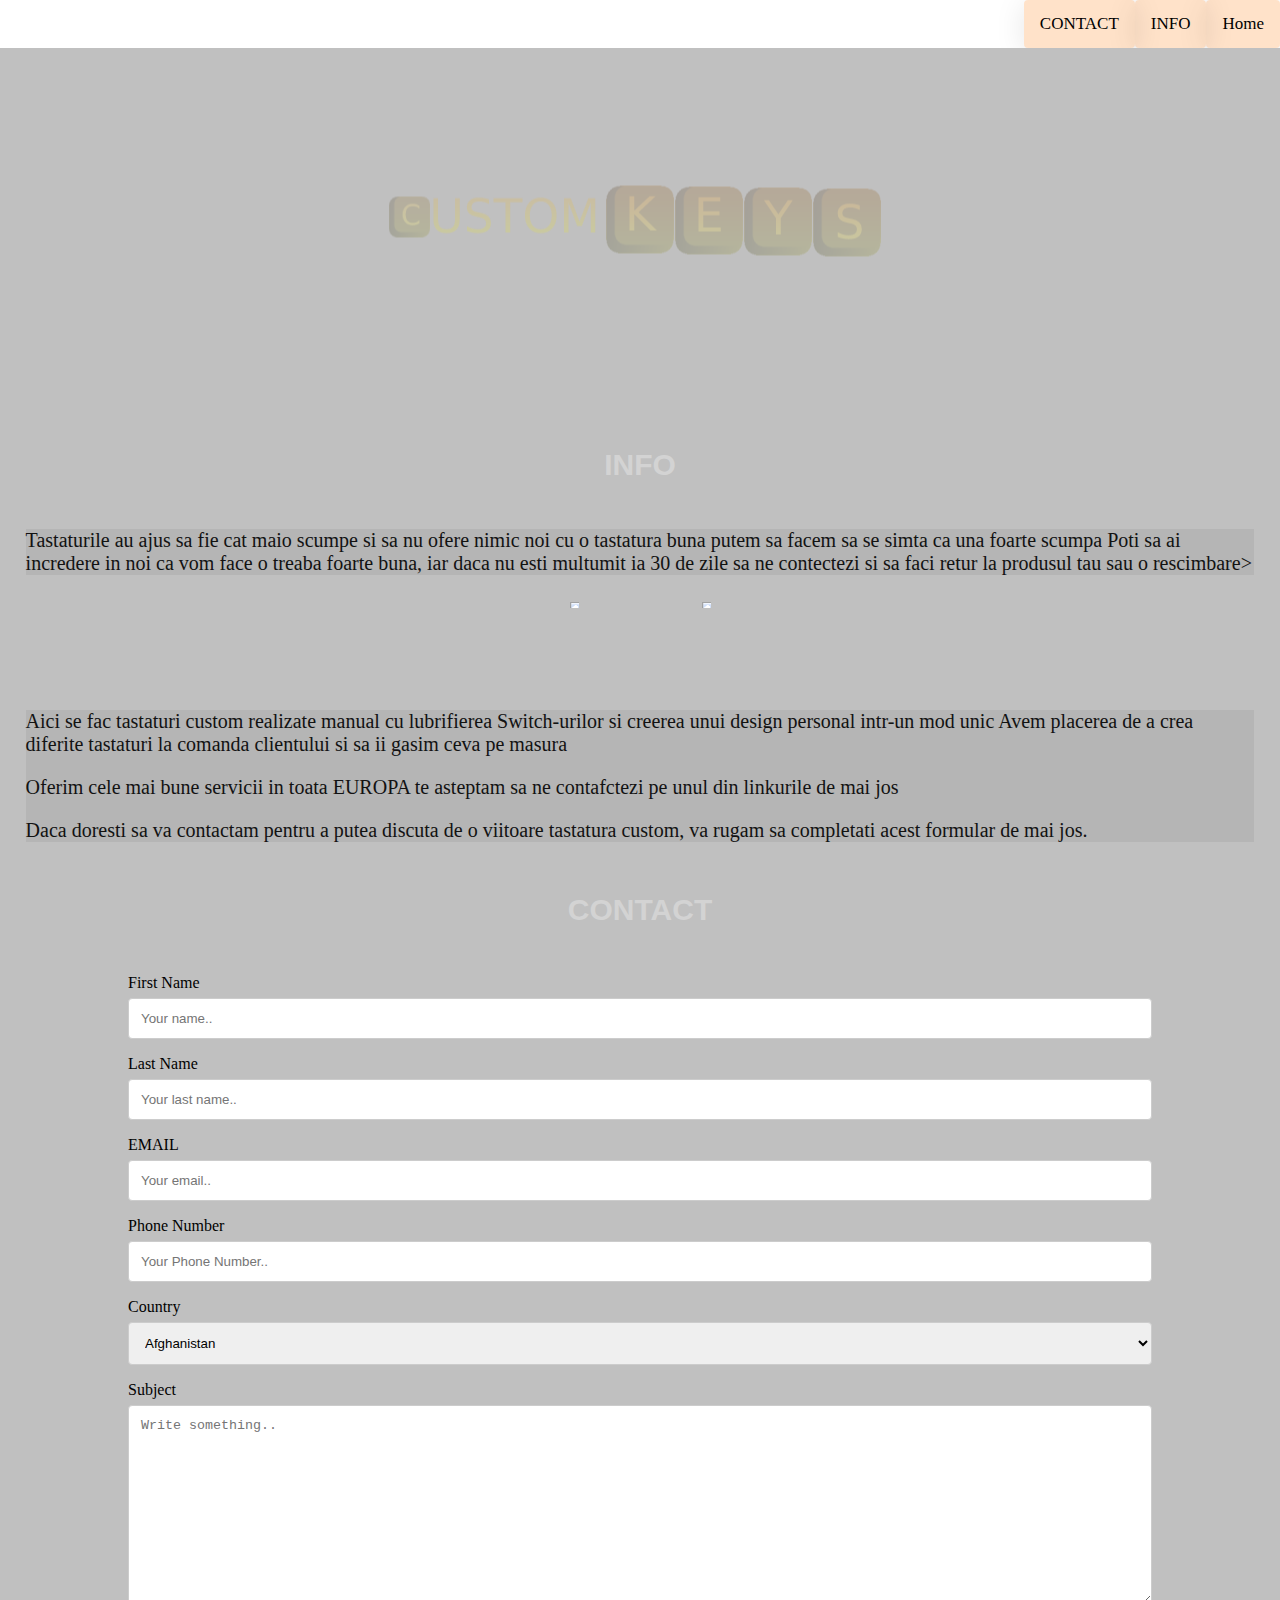
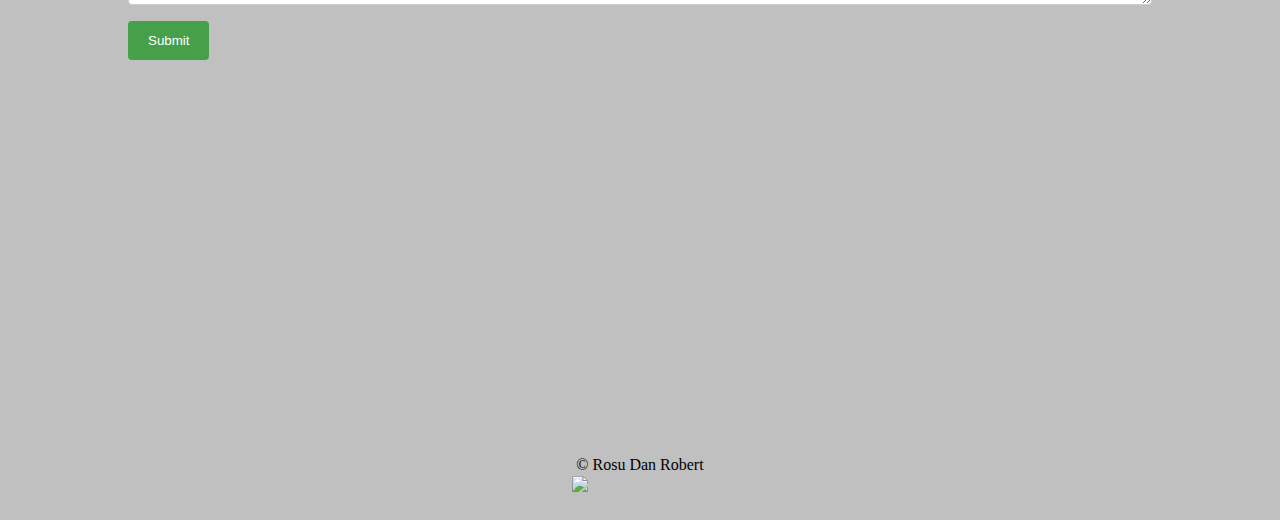
==== TEMA_TW/INDEX.html @ 17f92f82 "Add files via upload" ====
<html><!doctype html>
    <head>
        <meta charset="utf-8">
    <meta name="viewport" content="width=device-width, initial-scale=1">
        <title>Tema TW</title>
        <link rel="stylesheet" href="css/INDEX.css">
        <link rel="stylesheet" href="https://cdnjs.cloudflare.com/ajax/libs/font-awesome/4.7.0/css/font-awesome.min.css">

    </head>    
    <body>  
	<div class="main">
	  <header><div class="topnav">
	  <a href="#3">Home</a>
	  	  <a href="#3">INFO</a>
		  	  <a href="#3">CONTACT</a></div>
	  </header>	  <br>
	  
	  
	  <div class="1" id="1">
	    <div id="parallax"> <center><h1><img src="image/logo.png"></h1></center></div>
	  </div>
	  <br><br> <br><br> <br><br> <br><br>
	  	  <div class="2" id="2">
		  <center><h3>INFO</h3></center>
		  	<div class="paragraf">
                    <p> Tastaturile au ajus sa fie cat maio scumpe si sa nu ofere nimic noi cu o tastatura buna putem sa facem sa se simta ca una foarte scumpa
                    Poti sa ai incredere in noi ca vom face o treaba foarte buna, iar daca nu esti multumit ia 30 de zile sa ne contectezi si sa faci retur la produsul tau sau o rescimbare></p>
               </div>
               <div>
			   <center><a><img src="https://i.postimg.cc/c1fqXNMG/games-keyboards-S2-Y202.webp" style="width: 10%;"></a>
                <a><img src="https://i.postimg.cc/4K5m4YY2/board-paul-esch-laurent-8ss-NFn4-VPLg-unsplash.jpg" style="width: 10%;"></a></center>
        </div>
                <div class="paragraf">
                    <p>Aici se fac tastaturi custom realizate manual cu lubrifierea Switch-urilor si creerea unui design personal intr-un mod unic
                    Avem placerea de a crea diferite tastaturi la comanda clientului si sa ii gasim ceva pe masura</p>
                    <p>Oferim cele mai bune servicii in toata EUROPA te asteptam sa ne contafctezi pe unul din linkurile de mai jos</p>
                        <p> Daca doresti sa va contactam pentru a putea discuta de o viitoare tastatura custom, va rugam sa completati acest formular de mai jos.
						
						  
						  </div>
						  
			
	 </div>
	  	  <br>
		  <center><h3>CONTACT</h3></center>
		  



	  	  <div class="3" id="3">  	 
		   <div class="form">
		  <div class="form_container">
  <form id="js-contact-form">
  <div class="form-group">
    <label for="fname">First Name</label>
    <input type="text" id="fname" name="firstname" placeholder="Your name..">
	
    <label for="lname">Last Name</label>
    <input type="text" id="lname" name="lastname" placeholder="Your last name..">
	
	<label for="email">EMAIL</label>
    <input type="email" id="email" name="email" placeholder="Your email..">
	
	<label for="phone">Phone Number</label>
    <input type="tel" id="tel" name="phone" placeholder="Your Phone Number..">
	
    <label for="country">Country</label>
    <select id="country" name="country">
<option value="AF">Afghanistan</option>
    <option value="AX">Aland Islands</option>
    <option value="AL">Albania</option>
    <option value="DZ">Algeria</option>
    <option value="AS">American Samoa</option>
    <option value="AD">Andorra</option>
    <option value="AO">Angola</option>
    <option value="AI">Anguilla</option>
    <option value="AQ">Antarctica</option>
    <option value="AG">Antigua and Barbuda</option>
    <option value="AR">Argentina</option>
    <option value="AM">Armenia</option>
    <option value="AW">Aruba</option>
    <option value="AU">Australia</option>
    <option value="AT">Austria</option>
    <option value="AZ">Azerbaijan</option>
    <option value="BS">Bahamas</option>
    <option value="BH">Bahrain</option>
    <option value="BD">Bangladesh</option>
    <option value="BB">Barbados</option>
    <option value="BY">Belarus</option>
    <option value="BE">Belgium</option>
    <option value="BZ">Belize</option>
    <option value="BJ">Benin</option>
    <option value="BM">Bermuda</option>
    <option value="BT">Bhutan</option>
    <option value="BO">Bolivia</option>
    <option value="BQ">Bonaire, Sint Eustatius and Saba</option>
    <option value="BA">Bosnia and Herzegovina</option>
    <option value="BW">Botswana</option>
    <option value="BV">Bouvet Island</option>
    <option value="BR">Brazil</option>
    <option value="IO">British Indian Ocean Territory</option>
    <option value="BN">Brunei Darussalam</option>
    <option value="BG">Bulgaria</option>
    <option value="BF">Burkina Faso</option>
    <option value="BI">Burundi</option>
    <option value="KH">Cambodia</option>
    <option value="CM">Cameroon</option>
    <option value="CA">Canada</option>
    <option value="CV">Cape Verde</option>
    <option value="KY">Cayman Islands</option>
    <option value="CF">Central African Republic</option>
    <option value="TD">Chad</option>
    <option value="CL">Chile</option>
    <option value="CN">China</option>
    <option value="CX">Christmas Island</option>
    <option value="CC">Cocos (Keeling) Islands</option>
    <option value="CO">Colombia</option>
    <option value="KM">Comoros</option>
    <option value="CG">Congo</option>
    <option value="CD">Congo, Democratic Republic of the Congo</option>
    <option value="CK">Cook Islands</option>
    <option value="CR">Costa Rica</option>
    <option value="CI">Cote D'Ivoire</option>
    <option value="HR">Croatia</option>
    <option value="CU">Cuba</option>
    <option value="CW">Curacao</option>
    <option value="CY">Cyprus</option>
    <option value="CZ">Czech Republic</option>
    <option value="DK">Denmark</option>
    <option value="DJ">Djibouti</option>
    <option value="DM">Dominica</option>
    <option value="DO">Dominican Republic</option>
    <option value="EC">Ecuador</option>
    <option value="EG">Egypt</option>
    <option value="SV">El Salvador</option>
    <option value="GQ">Equatorial Guinea</option>
    <option value="ER">Eritrea</option>
    <option value="EE">Estonia</option>
    <option value="ET">Ethiopia</option>
    <option value="FK">Falkland Islands (Malvinas)</option>
    <option value="FO">Faroe Islands</option>
    <option value="FJ">Fiji</option>
    <option value="FI">Finland</option>
    <option value="FR">France</option>
    <option value="GF">French Guiana</option>
    <option value="PF">French Polynesia</option>
    <option value="TF">French Southern Territories</option>
    <option value="GA">Gabon</option>
    <option value="GM">Gambia</option>
    <option value="GE">Georgia</option>
    <option value="DE">Germany</option>
    <option value="GH">Ghana</option>
    <option value="GI">Gibraltar</option>
    <option value="GR">Greece</option>
    <option value="GL">Greenland</option>
    <option value="GD">Grenada</option>
    <option value="GP">Guadeloupe</option>
    <option value="GU">Guam</option>
    <option value="GT">Guatemala</option>
    <option value="GG">Guernsey</option>
    <option value="GN">Guinea</option>
    <option value="GW">Guinea-Bissau</option>
    <option value="GY">Guyana</option>
    <option value="HT">Haiti</option>
    <option value="HM">Heard Island and Mcdonald Islands</option>
    <option value="VA">Holy See (Vatican City State)</option>
    <option value="HN">Honduras</option>
    <option value="HK">Hong Kong</option>
    <option value="HU">Hungary</option>
    <option value="IS">Iceland</option>
    <option value="IN">India</option>
    <option value="ID">Indonesia</option>
    <option value="IR">Iran, Islamic Republic of</option>
    <option value="IQ">Iraq</option>
    <option value="IE">Ireland</option>
    <option value="IM">Isle of Man</option>
    <option value="IL">Israel</option>
    <option value="IT">Italy</option>
    <option value="JM">Jamaica</option>
    <option value="JP">Japan</option>
    <option value="JE">Jersey</option>
    <option value="JO">Jordan</option>
    <option value="KZ">Kazakhstan</option>
    <option value="KE">Kenya</option>
    <option value="KI">Kiribati</option>
    <option value="KP">Korea, Democratic People's Republic of</option>
    <option value="KR">Korea, Republic of</option>
    <option value="XK">Kosovo</option>
    <option value="KW">Kuwait</option>
    <option value="KG">Kyrgyzstan</option>
    <option value="LA">Lao People's Democratic Republic</option>
    <option value="LV">Latvia</option>
    <option value="LB">Lebanon</option>
    <option value="LS">Lesotho</option>
    <option value="LR">Liberia</option>
    <option value="LY">Libyan Arab Jamahiriya</option>
    <option value="LI">Liechtenstein</option>
    <option value="LT">Lithuania</option>
    <option value="LU">Luxembourg</option>
    <option value="MO">Macao</option>
    <option value="MK">Macedonia, the Former Yugoslav Republic of</option>
    <option value="MG">Madagascar</option>
    <option value="MW">Malawi</option>
    <option value="MY">Malaysia</option>
    <option value="MV">Maldives</option>
    <option value="ML">Mali</option>
    <option value="MT">Malta</option>
    <option value="MH">Marshall Islands</option>
    <option value="MQ">Martinique</option>
    <option value="MR">Mauritania</option>
    <option value="MU">Mauritius</option>
    <option value="YT">Mayotte</option>
    <option value="MX">Mexico</option>
    <option value="FM">Micronesia, Federated States of</option>
    <option value="MD">Moldova, Republic of</option>
    <option value="MC">Monaco</option>
    <option value="MN">Mongolia</option>
    <option value="ME">Montenegro</option>
    <option value="MS">Montserrat</option>
    <option value="MA">Morocco</option>
    <option value="MZ">Mozambique</option>
    <option value="MM">Myanmar</option>
    <option value="NA">Namibia</option>
    <option value="NR">Nauru</option>
    <option value="NP">Nepal</option>
    <option value="NL">Netherlands</option>
    <option value="AN">Netherlands Antilles</option>
    <option value="NC">New Caledonia</option>
    <option value="NZ">New Zealand</option>
    <option value="NI">Nicaragua</option>
    <option value="NE">Niger</option>
    <option value="NG">Nigeria</option>
    <option value="NU">Niue</option>
    <option value="NF">Norfolk Island</option>
    <option value="MP">Northern Mariana Islands</option>
    <option value="NO">Norway</option>
    <option value="OM">Oman</option>
    <option value="PK">Pakistan</option>
    <option value="PW">Palau</option>
    <option value="PS">Palestinian Territory, Occupied</option>
    <option value="PA">Panama</option>
    <option value="PG">Papua New Guinea</option>
    <option value="PY">Paraguay</option>
    <option value="PE">Peru</option>
    <option value="PH">Philippines</option>
    <option value="PN">Pitcairn</option>
    <option value="PL">Poland</option>
    <option value="PT">Portugal</option>
    <option value="PR">Puerto Rico</option>
    <option value="QA">Qatar</option>
    <option value="RE">Reunion</option>
    <option value="RO">Romania</option>
    <option value="RU">Russian Federation</option>
    <option value="RW">Rwanda</option>
    <option value="BL">Saint Barthelemy</option>
    <option value="SH">Saint Helena</option>
    <option value="KN">Saint Kitts and Nevis</option>
    <option value="LC">Saint Lucia</option>
    <option value="MF">Saint Martin</option>
    <option value="PM">Saint Pierre and Miquelon</option>
    <option value="VC">Saint Vincent and the Grenadines</option>
    <option value="WS">Samoa</option>
    <option value="SM">San Marino</option>
    <option value="ST">Sao Tome and Principe</option>
    <option value="SA">Saudi Arabia</option>
    <option value="SN">Senegal</option>
    <option value="RS">Serbia</option>
    <option value="CS">Serbia and Montenegro</option>
    <option value="SC">Seychelles</option>
    <option value="SL">Sierra Leone</option>
    <option value="SG">Singapore</option>
    <option value="SX">Sint Maarten</option>
    <option value="SK">Slovakia</option>
    <option value="SI">Slovenia</option>
    <option value="SB">Solomon Islands</option>
    <option value="SO">Somalia</option>
    <option value="ZA">South Africa</option>
    <option value="GS">South Georgia and the South Sandwich Islands</option>
    <option value="SS">South Sudan</option>
    <option value="ES">Spain</option>
    <option value="LK">Sri Lanka</option>
    <option value="SD">Sudan</option>
    <option value="SR">Suriname</option>
    <option value="SJ">Svalbard and Jan Mayen</option>
    <option value="SZ">Swaziland</option>
    <option value="SE">Sweden</option>
    <option value="CH">Switzerland</option>
    <option value="SY">Syrian Arab Republic</option>
    <option value="TW">Taiwan, Province of China</option>
    <option value="TJ">Tajikistan</option>
    <option value="TZ">Tanzania, United Republic of</option>
    <option value="TH">Thailand</option>
    <option value="TL">Timor-Leste</option>
    <option value="TG">Togo</option>
    <option value="TK">Tokelau</option>
    <option value="TO">Tonga</option>
    <option value="TT">Trinidad and Tobago</option>
    <option value="TN">Tunisia</option>
    <option value="TR">Turkey</option>
    <option value="TM">Turkmenistan</option>
    <option value="TC">Turks and Caicos Islands</option>
    <option value="TV">Tuvalu</option>
    <option value="UG">Uganda</option>
    <option value="UA">Ukraine</option>
    <option value="AE">United Arab Emirates</option>
    <option value="GB">United Kingdom</option>
    <option value="US">United States</option>
    <option value="UM">United States Minor Outlying Islands</option>
    <option value="UY">Uruguay</option>
    <option value="UZ">Uzbekistan</option>
    <option value="VU">Vanuatu</option>
    <option value="VE">Venezuela</option>
    <option value="VN">Viet Nam</option>
    <option value="VG">Virgin Islands, British</option>
    <option value="VI">Virgin Islands, U.s.</option>
    <option value="WF">Wallis and Futuna</option>
    <option value="EH">Western Sahara</option>
    <option value="YE">Yemen</option>
    <option value="ZM">Zambia</option>
    <option value="ZW">Zimbabwe</option>
    </select>
   
   <label for="message">Subject</label>
    <textarea id="message" name="message" placeholder="Write something.." style="height:200px"></textarea>
    <button onclick='SubForm()'>Submit</button>
</div>
  </form>
</div>
	  </div>
	  	  <br>

	   	
	   <div class="harta">
            <center><iframe src="https://www.google.com/maps/embed?pb=!1m17!1m12!1m3!1d809.9750402966077!2d139.55718452925316!3d35.704074398761826!2m3!1f0!2f0!3f0!3m2!1i1024!2i768!4f13.1!3m2!1m1!2zMzXCsDQyJzE0LjciTiAxMznCsDMzJzI3LjgiRQ!5e0!3m2!1sen!2sro!4v1678522410550!5m2!1sen!2sro" width="350px" height="290px" style="border:0;" allowfullscreen="" loading="lazy" referrerpolicy="no-referrer-when-downgrade"></iframe>
    </div>
	  <br> <br> <br> <br>

	  <script src="js/INDEX.js"></script>
	    <script src="js/submit.js"></script>
	  <script src="https://cdn.jsdelivr.net/npm/@popperjs/core@2.11.7/dist/umd/popper.min.js" integrity="sha384-zYPOMqeu1DAVkHiLqWBUTcbYfZ8osu1Nd6Z89ify25QV9guujx43ITvfi12/QExE" crossorigin="anonymous"></script>
<script src="https://cdn.jsdelivr.net/npm/bootstrap@5.3.0-alpha3/dist/js/bootstrap.min.js" integrity="sha384-Y4oOpwW3duJdCWv5ly8SCFYWqFDsfob/3GkgExXKV4idmbt98QcxXYs9UoXAB7BZ" crossorigin="anonymous"></script>
	 	  <footer>
	  <center>&copy; <em id="date"></em>Rosu Dan Robert<br>
	 <img src="image/LARGE.png" width="140px" height="46px"></footer>
	 </div>
	</div> 
</body>
	 </html>
---- TEMA_TW/css/INDEX.css ----
body{
  margin: 0;
  background-color: silver;
}


#parallax {
 margin-left:12%;
  position: relative;
  width: 75%;
  height: 25%;
  background-image: url(https://raw.githubusercontent.com/oscicen/oscicen.github.io/master/img/depth-3.png), url(https://raw.githubusercontent.com/oscicen/oscicen.github.io/master/img/depth-2.png), url(https://raw.githubusercontent.com/oscicen/oscicen.github.io/master/img/depth-1.png);
  background-repeat: no-repeat;
  background-position: center;
  background-position: 50% 50%;
}
h1 {
  position: absolute;
  top: 47%;
  left: 50%;
  transform: translate(-50%, -50%);
  color: #fff;
  font-family: "Arial";
  text-transform: uppercase;
  opacity: .2;
  font-size: 70px;
}

h3 {
  position: relative;
  top: 47%;
  left: 50%;
  transform: translate(-50%, -50%);
  color: #fff;
  font-family: "Arial";
  text-transform: uppercase;
  opacity: .3;
  font-size: 30px;
}


.paragraf {
        background-color:  rgb(180, 180, 180);
		opacity: .9;
		color: black;
        font-family: verdana;
        font-size: 20px;
		 margin-left:2%;
		 margin-right:2%;
		
		 
	 }
	  
      table, th, td {
        border:0;
      }
	  
      .topnav {
        background-color: white;
        overflow: hidden;
      }
      
     
      .topnav a {
        float: right;
        color: black;
        text-align: center;
        padding: 14px 16px;
        text-decoration: none;
        font-size: 17px;
		background: rgba(255, 116, 0, 0.21);
		border-radius: 4px;
		box-shadow: 0 4px 30px rgba(0, 0, 0, 0.1);

      }
      
     
      .topnav a:hover {

background: rgba(255, 106, 0, 0.65);
border-radius: 4px;
box-shadow: 0 4px 30px rgba(0, 0, 0, 0.1);
color: white;
	  }


.form {
	  width: 80%; 
	  margin-left:10%;
	
}

input[type=text], select, textarea {
  width: 100%; 
  padding: 12px; 
  border: 1px solid #ccc; 
  border-radius: 4px; 
  box-sizing: border-box; 
  margin-top: 6px; 
  margin-bottom: 16px; 
  resize: vertical 
}
input[type=email], select, textarea {
  width: 100%; 
  padding: 12px; 
  border: 1px solid #ccc; 
  border-radius: 4px; 
  box-sizing: border-box; 
  margin-top: 6px; 
  margin-bottom: 16px; 
  resize: vertical 
}
input[type=tel], select, textarea {
  width: 100%; 
  padding: 12px; 
  border: 1px solid #ccc; 
  border-radius: 4px; 
  box-sizing: border-box; 
  margin-top: 6px; 
  margin-bottom: 16px; 
  resize: vertical 
}

.form_container button {
  background-color: #04AA6D;
  color: white;
  padding: 12px 20px;
  border: none;
  border-radius: 4px;
  cursor: pointer;
}

.form_container button{
  background-color: #45a049;
}


.container {
  border-radius: 5px;
  background-color: #f2f2f2;
  padding: 20px;

}

.main{

    width: auto;
    margin: auto;

}

.harta{
    
     width: auto;
     height: auto;
     margin: auto; 
	
}

.logo {
	
	
}
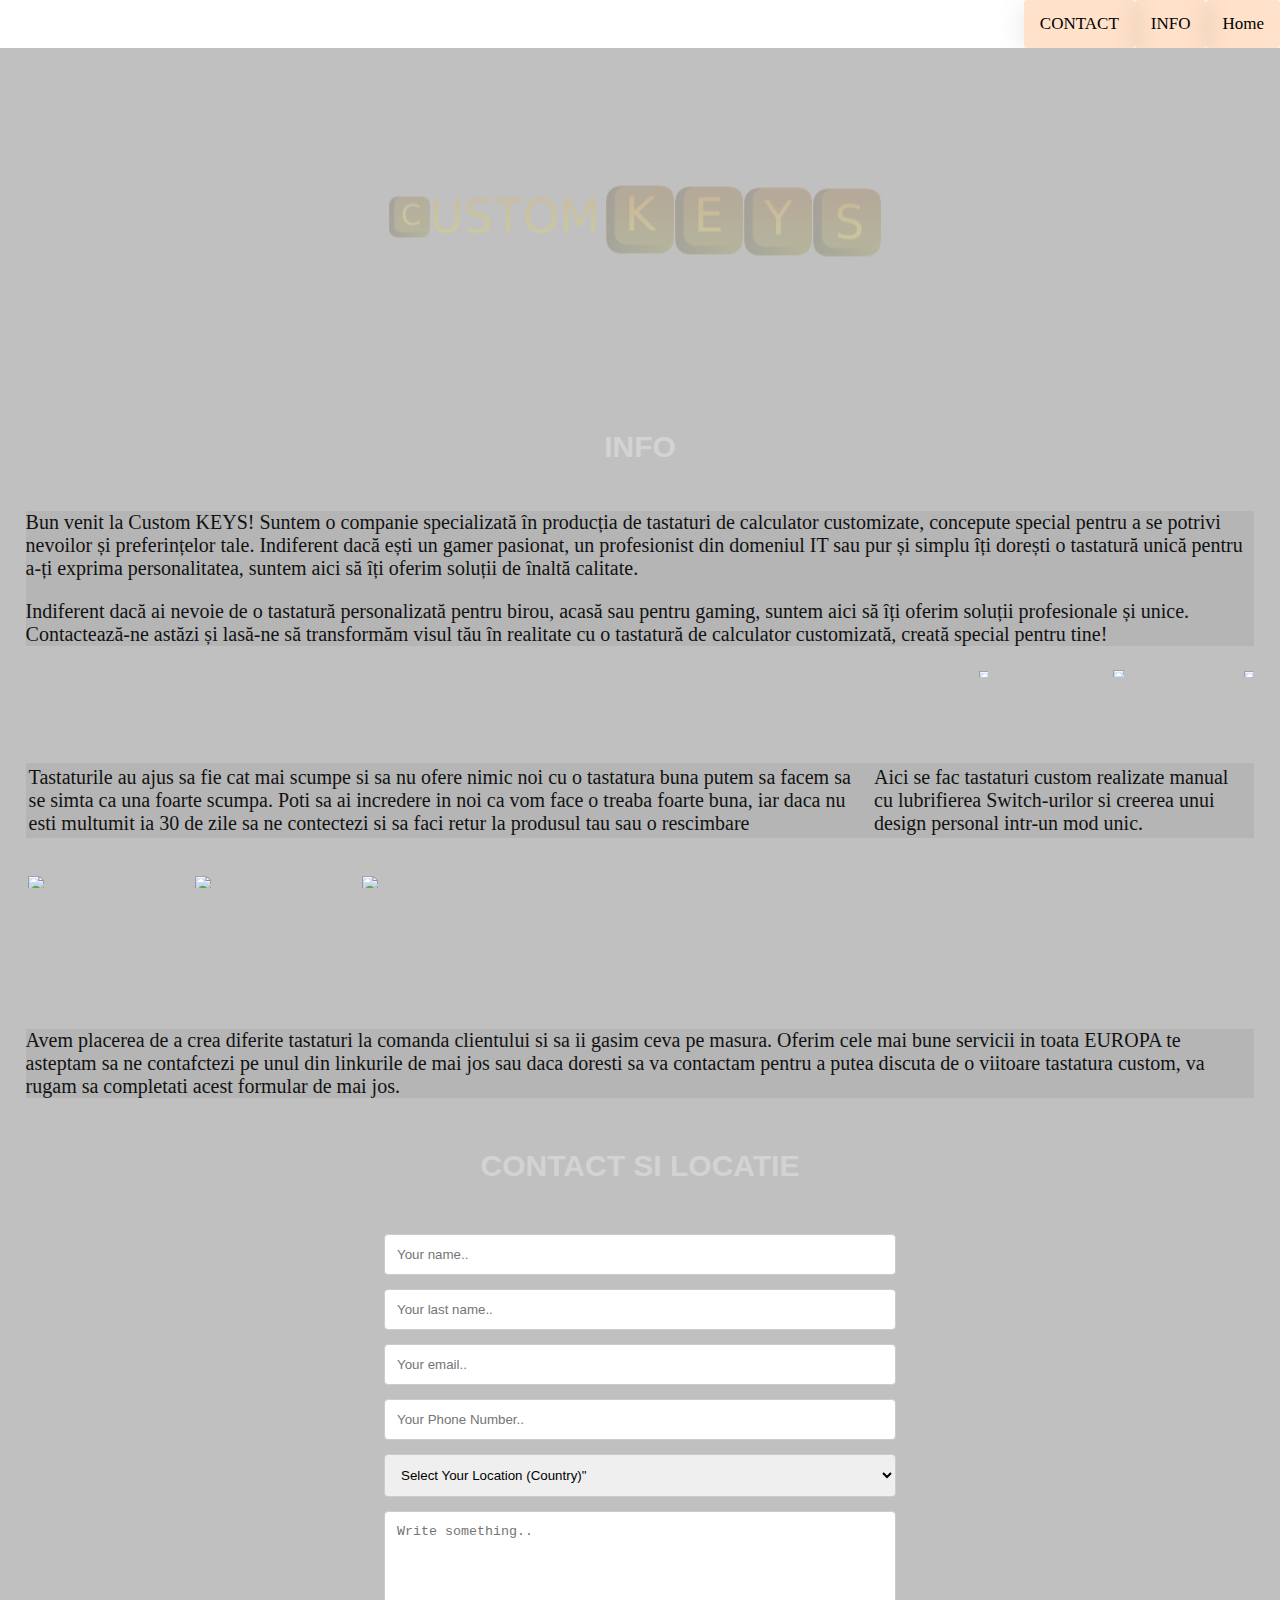
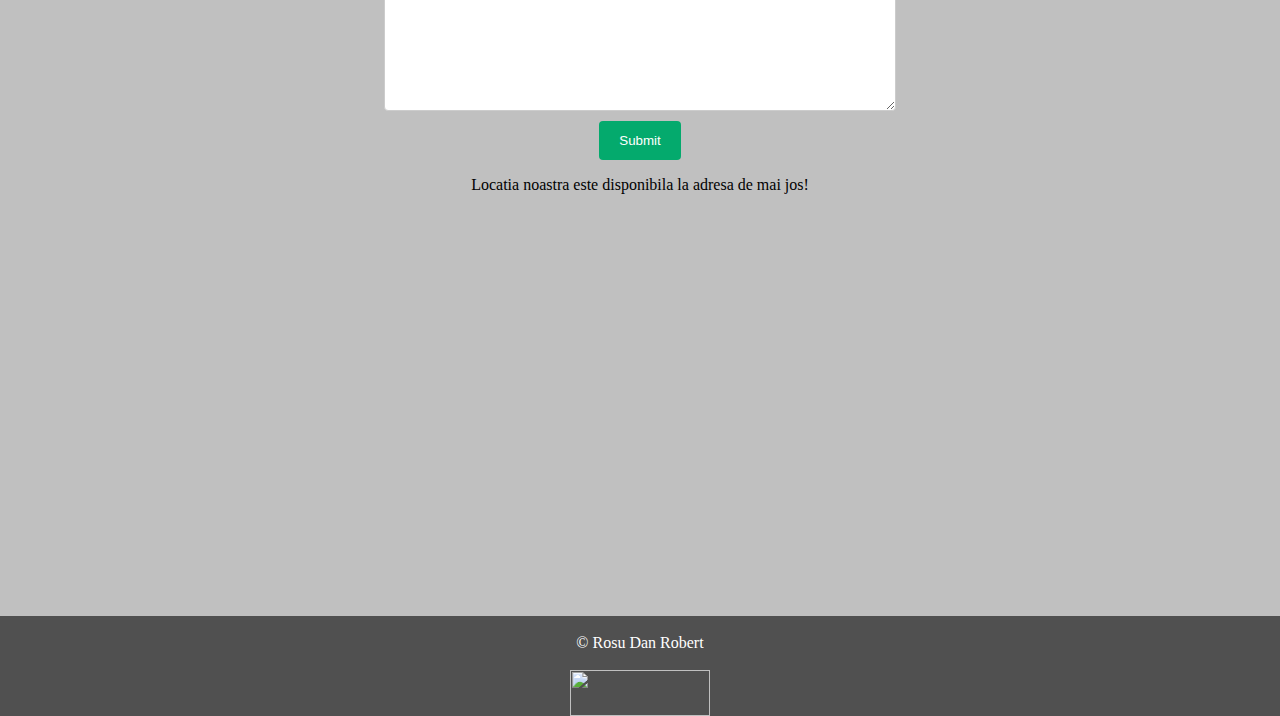
==== commit 8b9420d6: "Add files via upload" ====
--- a/TEMA_TW/INDEX.html
+++ b/TEMA_TW/INDEX.html
@@ -1,4 +1,5 @@
-<html><!doctype html>
+
+<html>
     <head>
         <meta charset="utf-8">
     <meta name="viewport" content="width=device-width, initial-scale=1">
@@ -10,8 +11,8 @@
     <body>  
 	<div class="main">
 	  <header><div class="topnav">
-	  <a href="#3">Home</a>
-	  	  <a href="#3">INFO</a>
+	  <a href="#1">Home</a>
+	  	  <a href="#2">INFO</a>
 		  	  <a href="#3">CONTACT</a></div>
 	  </header>	  <br>
 	  
@@ -19,54 +20,83 @@
 	  <div class="1" id="1">
 	    <div id="parallax"> <center><h1><img src="image/logo.png"></h1></center></div>
 	  </div>
-	  <br><br> <br><br> <br><br> <br><br>
-	  	  <div class="2" id="2">
+	  <br><br> <br><br> <br><br>
+	  	  <div class="2" id="2"><br>
 		  <center><h3>INFO</h3></center>
-		  	<div class="paragraf">
-                    <p> Tastaturile au ajus sa fie cat maio scumpe si sa nu ofere nimic noi cu o tastatura buna putem sa facem sa se simta ca una foarte scumpa
-                    Poti sa ai incredere in noi ca vom face o treaba foarte buna, iar daca nu esti multumit ia 30 de zile sa ne contectezi si sa faci retur la produsul tau sau o rescimbare></p>
-               </div>
-               <div>
-			   <center><a><img src="https://i.postimg.cc/c1fqXNMG/games-keyboards-S2-Y202.webp" style="width: 10%;"></a>
-                <a><img src="https://i.postimg.cc/4K5m4YY2/board-paul-esch-laurent-8ss-NFn4-VPLg-unsplash.jpg" style="width: 10%;"></a></center>
-        </div>
-                <div class="paragraf">
-                    <p>Aici se fac tastaturi custom realizate manual cu lubrifierea Switch-urilor si creerea unui design personal intr-un mod unic
-                    Avem placerea de a crea diferite tastaturi la comanda clientului si sa ii gasim ceva pe masura</p>
-                    <p>Oferim cele mai bune servicii in toata EUROPA te asteptam sa ne contafctezi pe unul din linkurile de mai jos</p>
-                        <p> Daca doresti sa va contactam pentru a putea discuta de o viitoare tastatura custom, va rugam sa completati acest formular de mai jos.
-						
-						  
-						  </div>
-						  
-			
+		       <div class="paragraf">
+                    <p> Bun venit la Custom KEYS! Suntem o companie specializată în producția de tastaturi de calculator customizate, concepute special pentru a se potrivi nevoilor și preferințelor tale. Indiferent dacă ești un gamer pasionat, un profesionist din domeniul IT sau pur și simplu îți dorești o tastatură unică pentru a-ți exprima personalitatea, suntem aici să îți oferim soluții de înaltă calitate.
+</p>
+
+				
+					Indiferent dacă ai nevoie de o tastatură personalizată pentru birou, acasă sau pentru gaming, suntem aici să îți oferim soluții profesionale și unice. Contactează-ne astăzi și lasă-ne să transformăm visul tău în realitate cu o tastatură de calculator customizată, creată special pentru tine!
+</div>
+							<br> 
+						<table border="0">
+				<div class="right" align="right">
+				<a><img src="https://i.postimg.cc/c1fqXNMG/games-keyboards-S2-Y202.webp" style="width: 10%;"></a>
+				<a><img src="https://i.postimg.cc/4K5m4YY2/board-paul-esch-laurent-8ss-NFn4-VPLg-unsplash.jpg" style="width: 10.5%;"></a>
+				<a><img src="https://i.postimg.cc/XpCxKq3L/3-8b03b020-0366-4bea-9c8c-313eab74b662.webp" style="width: 10%;"> </a>
+				</div>
+				
+
+	
+	<table border="0" class="paragraf">
+			<tr>
+			<td>
+					Tastaturile au ajus sa fie cat mai scumpe si sa nu ofere nimic noi cu o tastatura buna putem sa facem sa se simta ca una foarte scumpa.
+                    Poti sa ai incredere in noi ca vom face o treaba foarte buna, iar daca nu esti multumit ia 30 de zile sa ne contectezi si sa faci retur la produsul tau sau o rescimbare
+
+                </td>
+					<td>
+					Aici se fac tastaturi custom realizate manual cu lubrifierea Switch-urilor si creerea unui design personal intr-un mod unic.
+					</td>
+						</tr>
+						</table>
+<br><br>
+				 <div class="left" align="left">
+				<a><img src="https://i.postimg.cc/FRTTy23Y/1.png" style="width: 13%;"></a>
+				<a><img src="https://i.postimg.cc/tCZB6vTg/3.png" style="width: 13%;"></a>
+				<a><img src="https://i.postimg.cc/CMtNwCNp/2.png" style="width: 13%;"></a>
+				</div>
+<br>
+<div class="paragraf">
+<p>
+Avem placerea de a crea diferite tastaturi la comanda clientului si sa ii gasim ceva pe masura. Oferim cele mai bune servicii in toata EUROPA te asteptam sa ne contafctezi pe unul din linkurile de mai jos
+                    sau daca doresti sa va contactam pentru a putea discuta de o viitoare tastatura custom, va rugam sa completati acest formular de mai jos.
+	</p>
+	</div>
 	 </div>
 	  	  <br>
-		  <center><h3>CONTACT</h3></center>
 		  
-
-
-
-	  	  <div class="3" id="3">  	 
+		 
+	  	  <div class="3" id="3"> 	
+		  	<CENTER>
+		<h3> CONTACT SI LOCATIE </h3>
+	
+		 	
+ </CENTER>
+	
+			
 		   <div class="form">
 		  <div class="form_container">
   <form id="js-contact-form">
   <div class="form-group">
-    <label for="fname">First Name</label>
+
     <input type="text" id="fname" name="firstname" placeholder="Your name..">
 	
-    <label for="lname">Last Name</label>
+
     <input type="text" id="lname" name="lastname" placeholder="Your last name..">
 	
-	<label for="email">EMAIL</label>
+
     <input type="email" id="email" name="email" placeholder="Your email..">
 	
-	<label for="phone">Phone Number</label>
+
     <input type="tel" id="tel" name="phone" placeholder="Your Phone Number..">
 	
-    <label for="country">Country</label>
+
     <select id="country" name="country">
-<option value="AF">Afghanistan</option>
+	<option value="">Select Your Location (Country)"</option>
+	<option value="AF">Afghanistan</option>
     <option value="AX">Aland Islands</option>
     <option value="AL">Albania</option>
     <option value="DZ">Algeria</option>
@@ -320,29 +350,39 @@
     <option value="ZW">Zimbabwe</option>
     </select>
    
-   <label for="message">Subject</label>
     <textarea id="message" name="message" placeholder="Write something.." style="height:200px"></textarea>
-    <button onclick='SubForm()'>Submit</button>
+	<br>
+   <CENTER> <button onclick='SubForm()'>Submit</button></CENTER>
 </div>
   </form>
 </div>
 	  </div>
-	  	  <br>
-
-	   	
-	   <div class="harta">
-            <center><iframe src="https://www.google.com/maps/embed?pb=!1m17!1m12!1m3!1d809.9750402966077!2d139.55718452925316!3d35.704074398761826!2m3!1f0!2f0!3f0!3m2!1i1024!2i768!4f13.1!3m2!1m1!2zMzXCsDQyJzE0LjciTiAxMznCsDMzJzI3LjgiRQ!5e0!3m2!1sen!2sro!4v1678522410550!5m2!1sen!2sro" width="350px" height="290px" style="border:0;" allowfullscreen="" loading="lazy" referrerpolicy="no-referrer-when-downgrade"></iframe>
-    </div>
+			
+	   
+	  
+			<CENTER>Locatia noastra este disponibila la adresa de mai jos!
+			<br>
+			<iframe src="https://www.google.com/maps/embed?pb=!1m17!1m12!1m3!1d809.9750402966077!2d139.55718452925316!3d35.704074398761826!2m3!1f0!2f0!3f0!3m2!1i1024!2i768!4f13.1!3m2!1m1!2zMzXCsDQyJzE0LjciTiAxMznCsDMzJzI3LjgiRQ!5e0!3m2!1sen!2sro!4v1678522410550!5m2!1sen!2sro" width="450" height="350" style="border:0;" allowfullscreen="" loading="lazy" referrerpolicy="no-referrer-when-downgrade"></iframe>
+	</CENTER>
+	
 	  <br> <br> <br> <br>
-
-	  <script src="js/INDEX.js"></script>
+</div>
+
+
+</div> 
+
+		  <footer>
+		  <br>
+	  <center>&copy; <em id="date"></em>Rosu Dan Robert
+	  <br><br>
+	 <img src="image/LARGE.png" width="140px" height="46px"></footer>
+	 
+	 
+	 <script src="js/INDEX.js"></script>
 	    <script src="js/submit.js"></script>
 	  <script src="https://cdn.jsdelivr.net/npm/@popperjs/core@2.11.7/dist/umd/popper.min.js" integrity="sha384-zYPOMqeu1DAVkHiLqWBUTcbYfZ8osu1Nd6Z89ify25QV9guujx43ITvfi12/QExE" crossorigin="anonymous"></script>
 <script src="https://cdn.jsdelivr.net/npm/bootstrap@5.3.0-alpha3/dist/js/bootstrap.min.js" integrity="sha384-Y4oOpwW3duJdCWv5ly8SCFYWqFDsfob/3GkgExXKV4idmbt98QcxXYs9UoXAB7BZ" crossorigin="anonymous"></script>
-	 	  <footer>
-	  <center>&copy; <em id="date"></em>Rosu Dan Robert<br>
-	 <img src="image/LARGE.png" width="140px" height="46px"></footer>
-	 </div>
-	</div> 
+	 	  
+	
 </body>
 	 </html>--- a/TEMA_TW/css/INDEX.css
+++ b/TEMA_TW/css/INDEX.css
@@ -48,9 +48,11 @@
         font-size: 20px;
 		 margin-left:2%;
 		 margin-right:2%;
-		
-		 
+				 
 	 }
+	 
+
+	
 	  
       table, th, td {
         border:0;
@@ -91,35 +93,18 @@
 	
 }
 
-input[type=text], select, textarea {
-  width: 100%; 
+input, select, textarea {
+  width: 50%; 
   padding: 12px; 
   border: 1px solid #ccc; 
   border-radius: 4px; 
   box-sizing: border-box; 
-  margin-top: 6px; 
-  margin-bottom: 16px; 
-  resize: vertical 
-}
-input[type=email], select, textarea {
-  width: 100%; 
-  padding: 12px; 
-  border: 1px solid #ccc; 
-  border-radius: 4px; 
-  box-sizing: border-box; 
-  margin-top: 6px; 
-  margin-bottom: 16px; 
-  resize: vertical 
-}
-input[type=tel], select, textarea {
-  width: 100%; 
-  padding: 12px; 
-  border: 1px solid #ccc; 
-  border-radius: 4px; 
-  box-sizing: border-box; 
-  margin-top: 6px; 
-  margin-bottom: 16px; 
-  resize: vertical 
+  margin-top: 4px; 
+  margin-bottom: 10px; 
+  resize: vertical ;
+  float: center ;
+  margin-right: 25%;
+    margin-left: 25%;
 }
 
 .form_container button {
@@ -129,9 +114,11 @@
   border: none;
   border-radius: 4px;
   cursor: pointer;
+    margin-right: 25%;
+    margin-left: 25%;
 }
 
-.form_container button{
+.form_container button:hover{
   background-color: #45a049;
 }
 
@@ -150,17 +137,27 @@
 
 }
 
-.harta{
-    
-     width: auto;
-     height: auto;
-     margin: auto; 
-	
-}
+
 
 .logo {
 	
 	
 }
 	
-	+footer {
+	
+	background-color: #505050 ;
+	color:white;
+}
+
+.left
+{
+	margin-left:2%;
+	
+}
+
+.right
+{
+	margin-right:2% ;
+	
+}